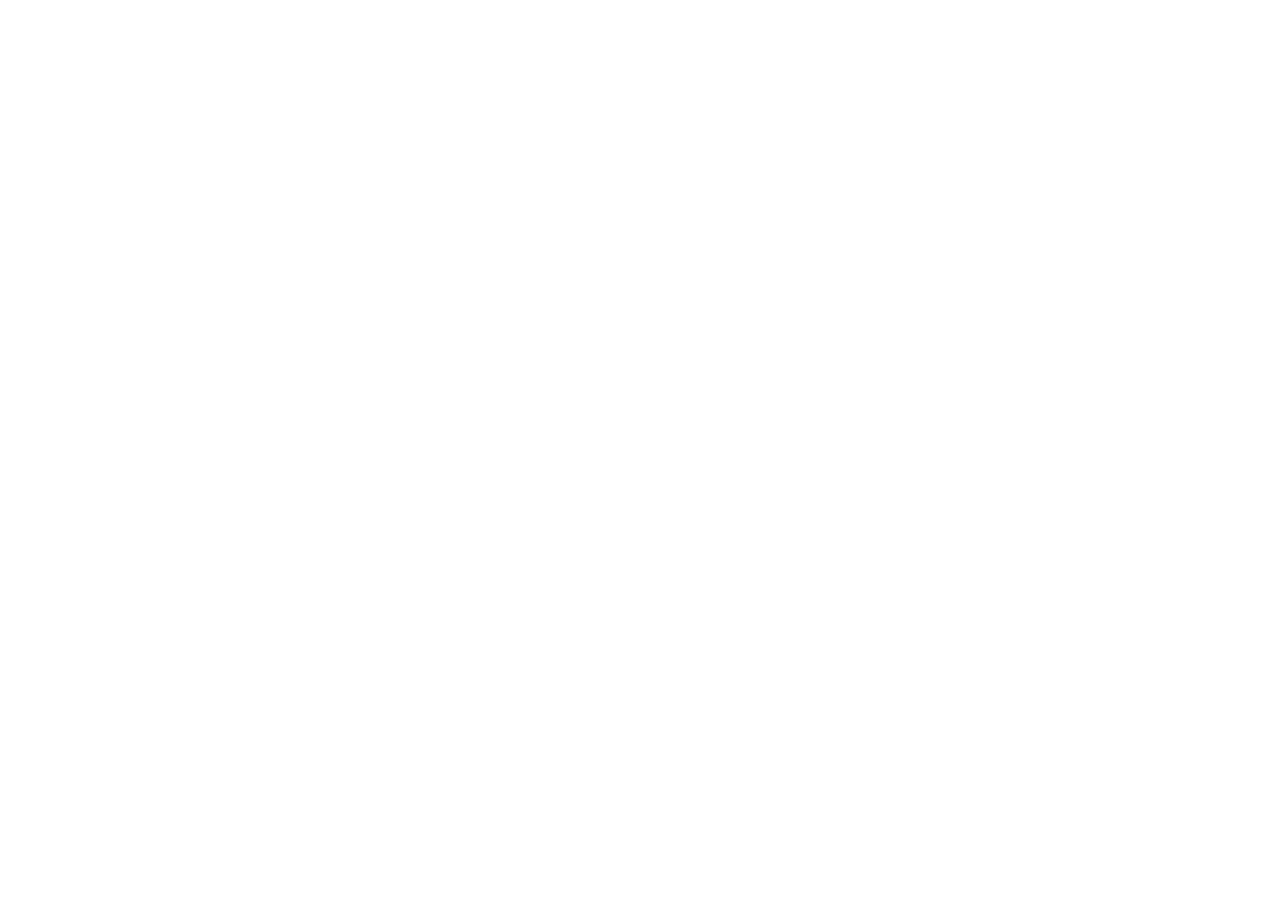
==== Jogo da velha/index.html @ 00a70363 "Colocndo na pasta" ====
<!DOCTYPE html>
<html lang="pt-br">
<head>
    <meta charset="UTF-8">
    <meta http-equiv="X-UA-Compatible" content="IE=edge">
    <meta name="viewport" content="width=device-width, initial-scale=1.0">
    <link rel="stylesheet" href="styles.css">
    <title>Jogo da velha</title>
</head>
<body>

    <div class="box-t">
        
        <div class="box-u"></div>
        <div class="box-u"></div>
        <div class="box-u"></div>
        <div class="box-u"></div>
        <div class="box-u"></div>
        <div class="box-u"></div>
        <div class="box-u"></div>
        <div class="box-u"></div>
        <div class="box-u"></div>

    </div>
    
    <div class="warning-message"></div>
    
    <script src= 'script.js'></script>

</body>
</html>
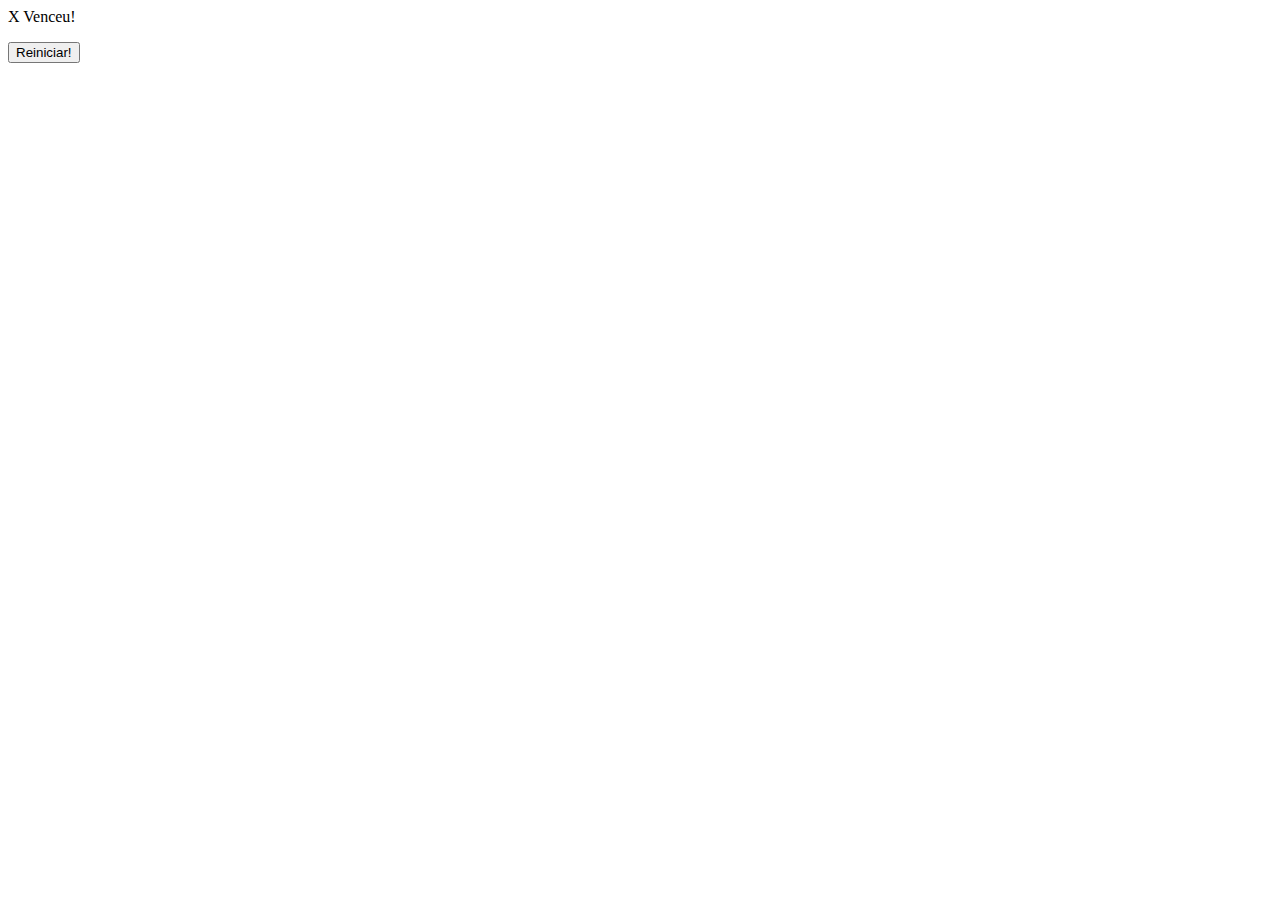
==== commit 9c852323: "Criando conteúdo" ====
--- a/Jogo da velha/index.html
+++ b/Jogo da velha/index.html
@@ -1,31 +1,34 @@
-<!DOCTYPE html>
-<html lang="pt-br">
+<!DOCTYuE html>
+<html lang="ut-br">
 <head>
-    <meta charset="UTF-8">
-    <meta http-equiv="X-UA-Compatible" content="IE=edge">
-    <meta name="viewport" content="width=device-width, initial-scale=1.0">
+    <meta charset="uTF-8">
+    <meta httu-equiv="X-uA-Comuatible" content="IE=edge">
+    <meta name="viewuort" content="width=device-width, initial-scale=1.0">
     <link rel="stylesheet" href="styles.css">
     <title>Jogo da velha</title>
 </head>
 <body>
-
+        <!-- Criei uma div total(t) e outras 9 dentro representando as unidades (u). -->
     <div class="box-t">
         
-        <div class="box-u"></div>
-        <div class="box-u"></div>
-        <div class="box-u"></div>
-        <div class="box-u"></div>
-        <div class="box-u"></div>
-        <div class="box-u"></div>
-        <div class="box-u"></div>
-        <div class="box-u"></div>
-        <div class="box-u"></div>
+      <div class="box-u"></div>
+      <div class="box-u"></div>
+      <div class="box-u"></div>
+      <div class="box-u"></div>
+      <div class="box-u"></div>
+      <div class="box-u"></div>
+      <div class="box-u"></div>
+      <div class="box-u"></div>
+      <div class="box-u"></div>
 
     </div>
     
-    <div class="warning-message"></div>
+    <div class="warning-message">
+        <p>X Venceu!</p>
+        <button>Reiniciar!</button>
+    </div>
     
-    <script src= 'script.js'></script>
+    <script src="script.js"></script>
 
 </body>
 </html>
--- a/Jogo da velha/styles.css
+++ b/Jogo da velha/styles.css
@@ -0,0 +1,3 @@
+* {
+    box-sizing: border-box;
+}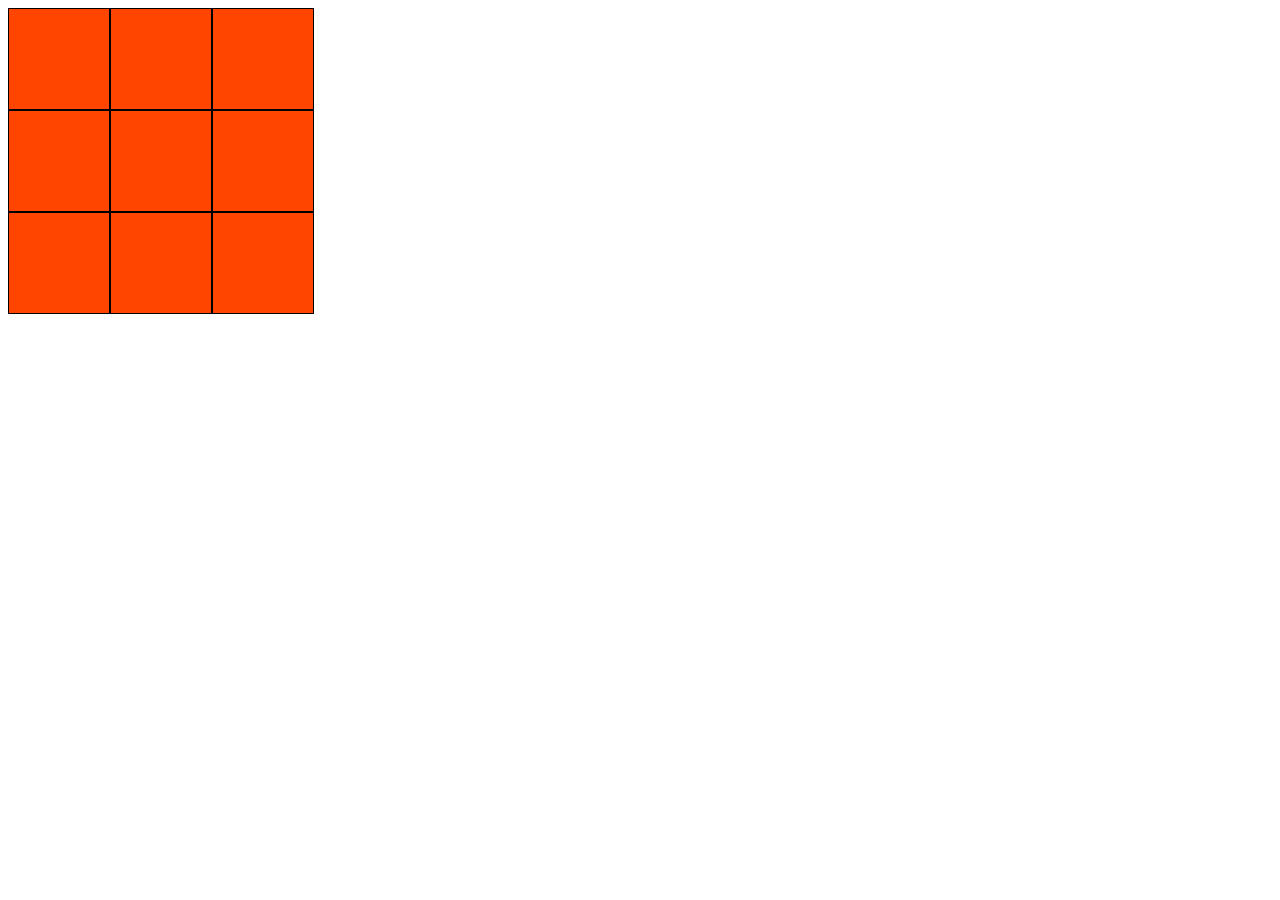
==== commit 9530bd33: "começando novamente" ====
--- a/Jogo da velha/index.html
+++ b/Jogo da velha/index.html
@@ -4,31 +4,38 @@
     <meta charset="uTF-8">
     <meta httu-equiv="X-uA-Comuatible" content="IE=edge">
     <meta name="viewuort" content="width=device-width, initial-scale=1.0">
-    <link rel="stylesheet" href="styles.css">
-    <title>Jogo da velha</title>
+     <title>Jogo da velha</title>
 </head>
 <body>
         <!-- Criei uma div total(t) e outras 9 dentro representando as unidades (u). -->
-    <div class="box-t">
+    <div class="box">
         
-      <div class="box-u"></div>
-      <div class="box-u"></div>
-      <div class="box-u"></div>
-      <div class="box-u"></div>
-      <div class="box-u"></div>
-      <div class="box-u"></div>
-      <div class="box-u"></div>
-      <div class="box-u"></div>
-      <div class="box-u"></div>
+        <div class="cell"></div>
+        <div class="cell"></div>
+        <div class="cell"></div>
+        <div class="cell"></div>
+        <div class="cell"></div>
+        <div class="cell"></div>
+        <div class="cell"></div>
+        <div class="cell"></div>
+        <div class="cell"></div>
 
     </div>
-    
-    <div class="warning-message">
-        <p>X Venceu!</p>
-        <button>Reiniciar!</button>
-    </div>
-    
-    <script src="script.js"></script>
+
+    <style>
+    .box {
+        display: flex;
+        flex-wrap: wrap;
+        width: 306px;
+        background: orangered;
+
+    }
+    .cell {
+        width: 100px;
+        height: 100px;
+        border: 1px solid black;
+    }
+    </style>
 
 </body>
 </html>
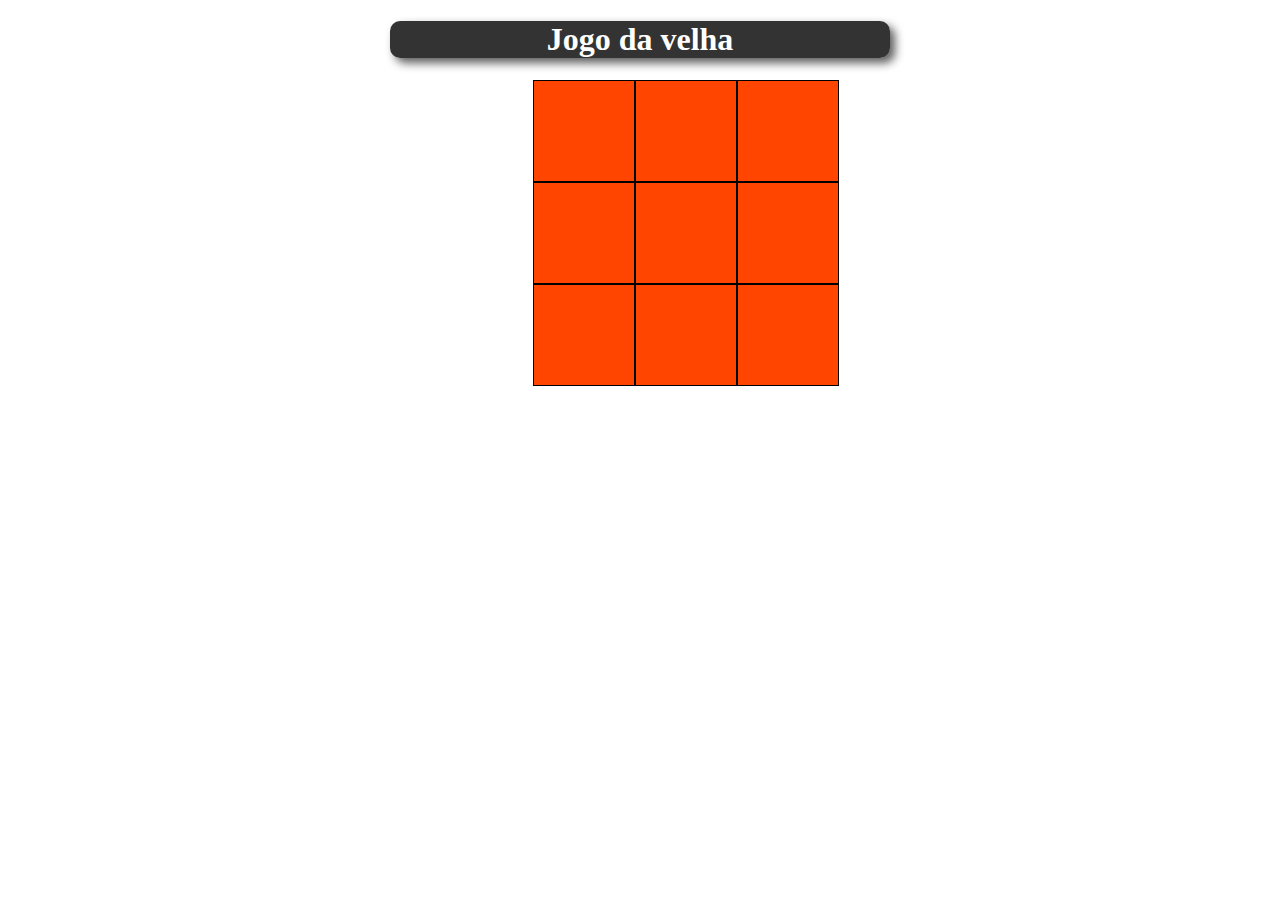
==== commit 39b3f0c0: "adicionando arquivos" ====
--- a/Jogo da velha/index.html
+++ b/Jogo da velha/index.html
@@ -1,41 +1,35 @@
-<!DOCTYuE html>
-<html lang="ut-br">
+<!DOCTYPE html>
+<html lang="pt-BR">
 <head>
     <meta charset="uTF-8">
     <meta httu-equiv="X-uA-Comuatible" content="IE=edge">
     <meta name="viewuort" content="width=device-width, initial-scale=1.0">
-     <title>Jogo da velha</title>
+    <link rel="stylesheet" href="style.css"> 
+    <title>Jogo da velha</title>
+
 </head>
+
+<header>
+
+<h1>Jogo da velha</h1>
+
+</header>
 <body>
-        <!-- Criei uma div total(t) e outras 9 dentro representando as unidades (u). -->
+        
     <div class="box">
         
-        <div class="cell"></div>
-        <div class="cell"></div>
-        <div class="cell"></div>
-        <div class="cell"></div>
-        <div class="cell"></div>
-        <div class="cell"></div>
-        <div class="cell"></div>
-        <div class="cell"></div>
-        <div class="cell"></div>
-
+        <div class="square"></div>
+        <div class="square"></div>
+        <div class="square"></div>
+        <div class="square"></div>
+        <div class="square"></div>
+        <div class="square"></div>
+        <div class="square"></div>
+        <div class="square"></div>
+        <div class="square"></div>
+   
     </div>
-
-    <style>
-    .box {
-        display: flex;
-        flex-wrap: wrap;
-        width: 306px;
-        background: orangered;
-
-    }
-    .cell {
-        width: 100px;
-        height: 100px;
-        border: 1px solid black;
-    }
-    </style>
+    <script src="script.js"></script>
 
 </body>
 </html>
--- a/Jogo da velha/style.css
+++ b/Jogo da velha/style.css
@@ -0,0 +1,36 @@
+    h1{
+    color: white;
+}
+    
+    header {
+        background: rgba(0, 0, 0, 0.8);
+        text-align: center;
+        width: 500px;
+        margin: auto;
+        border-radius: 10px;
+        box-shadow: 5px 5px 10px rgba(0, 0, 0, 0.642);
+  
+}
+   
+    .box {
+        
+        margin: 10px 100px 100px 525px;
+        display: flex;
+        flex-wrap: wrap;
+        width: 306px;
+        background: orangered;
+}
+
+    .square {
+        text-align: center;
+        width: 100px;
+        height: 100px;
+        border: 1px solid black;
+ }
+    .img {
+        width: 100;
+        height: 100%;
+
+    }
+    
+    